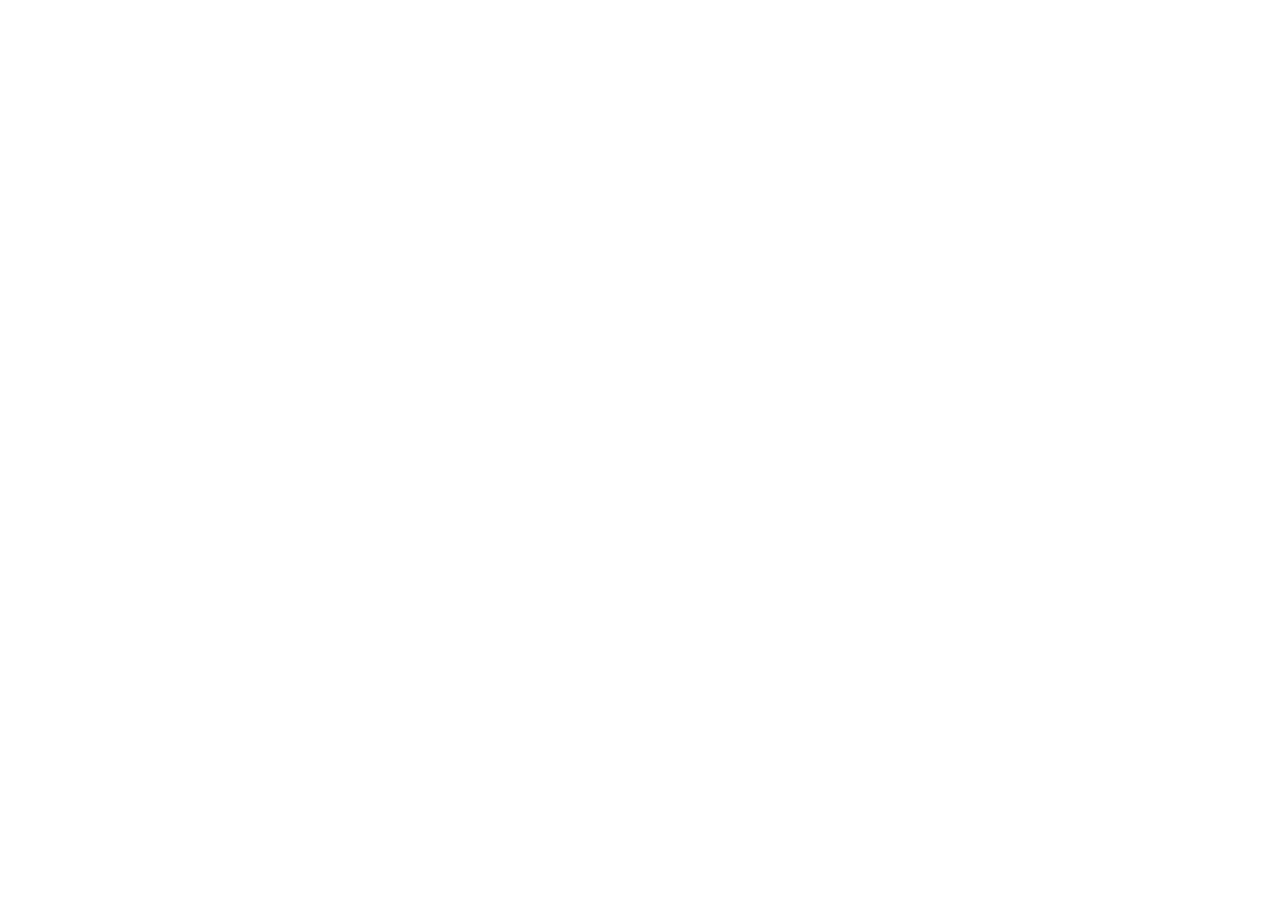
==== assets/index.html @ ed628d96 "weawaeawe" ====
<!DOCTYPE html>
<html lang="en">
    <head>
        <meta charset="UTF-8">
        <meta name="viewport" content="width=device-width, initial-scale=1.0">
        <title>wawawawawaw</title>
    </head>
    <body>
        <div class="base_grid">
            <div class="heady">
            </div>
            <div class="lefty">
            </div>
            <div class="righty">
            </div>
            <div class="bod">
            </div>
            <div class="fotty">
            </div>
        </div>
    </body>
</html>
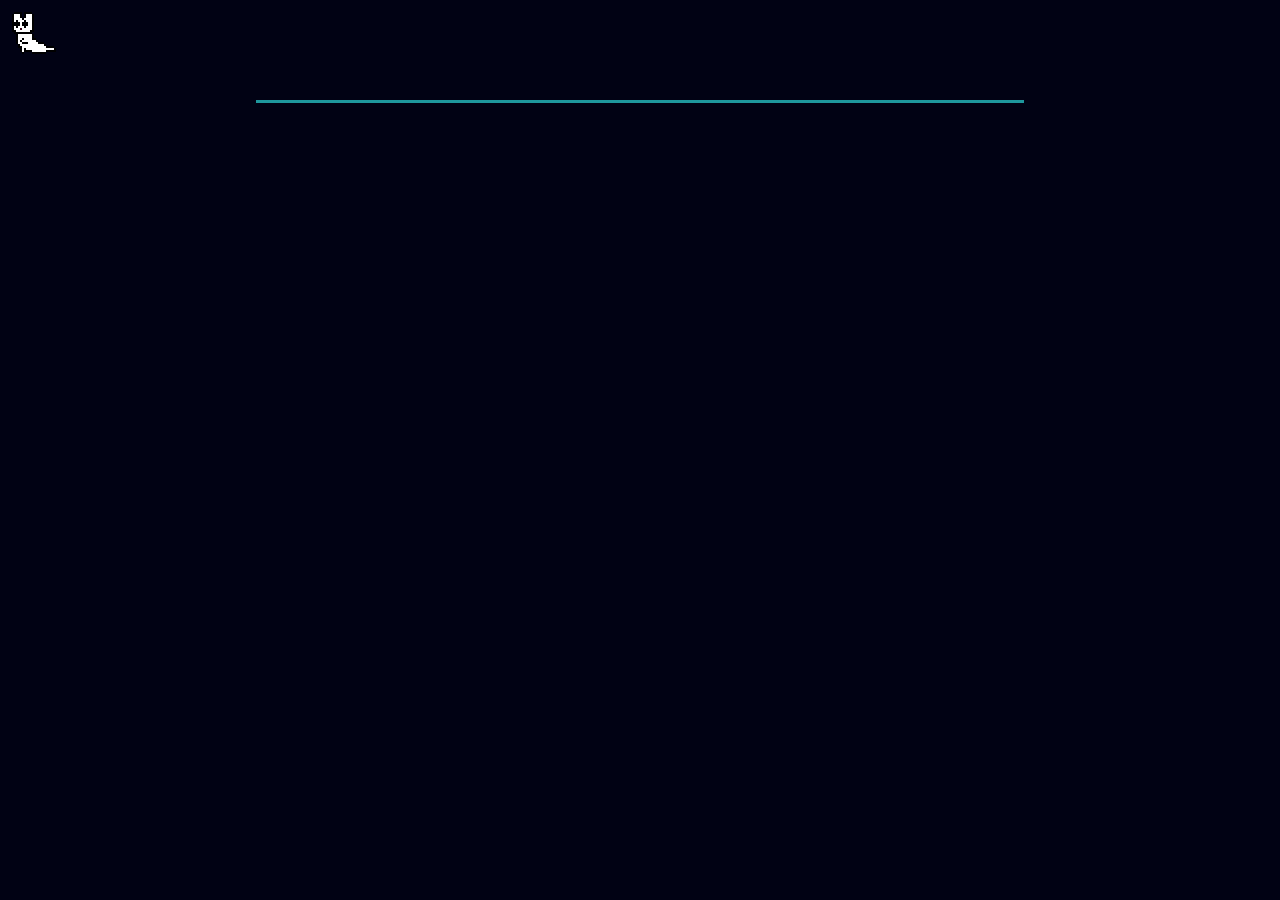
==== commit ac94cd92: "im sick" ====
--- a/assets/index.html
+++ b/assets/index.html
@@ -3,6 +3,7 @@
     <head>
         <meta charset="UTF-8">
         <meta name="viewport" content="width=device-width, initial-scale=1.0">
+        <link rel="stylesheet" href="styles/styles.css">
         <title>wawawawawaw</title>
     </head>
     <body>
@@ -18,5 +19,6 @@
             <div class="fotty">
             </div>
         </div>
+    <script src="scripts/main.js"></script>
     </body>
 </html>
--- a/assets/styles/styles.css
+++ b/assets/styles/styles.css
@@ -0,0 +1,72 @@
+/* 
+Basic layout
+*/
+
+body {
+    display: flex;
+    height: 100vh;
+    width: 100vw;
+    margin: 0;
+    padding: 0;
+}
+
+.base_grid {
+    /* padding: 20px; */
+    background-color: rgb(1, 2, 20);
+    display: grid;
+    height: 100%;
+    width: 100%;
+    grid-template-columns: 1fr 3fr 1fr;
+    grid-template-rows: auto 1fr auto;
+    grid-template-areas: 
+        "heady heady heady"
+        "lefty bod righty"
+        "fotty fotty fotty";
+}
+
+.heady {
+    min-height:100px;
+    grid-area: heady;
+}
+
+.bod {
+    border-top: 3px solid rgb(30, 151, 157);
+    grid-area: bod;
+}
+
+.fotty {
+    min-height:100px;
+    grid-area: fotty;
+}
+
+.lefty {
+    grid-area: lefty;
+}
+
+.righty {
+    grid-area: righty;
+}
+
+/* 
+Cursor
+*/
+
+body, .cursor_normal {
+  cursor: url('../cursor/normal.cur'), default;
+}
+
+a, button, .cursor_select {
+  cursor: url('../cursor/select.cur'), pointer;
+}
+
+input, textarea, .text {
+  cursor: url('../cursor/text.cur'), text;
+}
+
+input[type="wait"], .cursor_loading {
+  cursor: url('../cursor/busy.cur'), wait;
+}
+
+.cursor_unavailable {
+  cursor: url('../cursor/busy.cur'), wait;
+}
